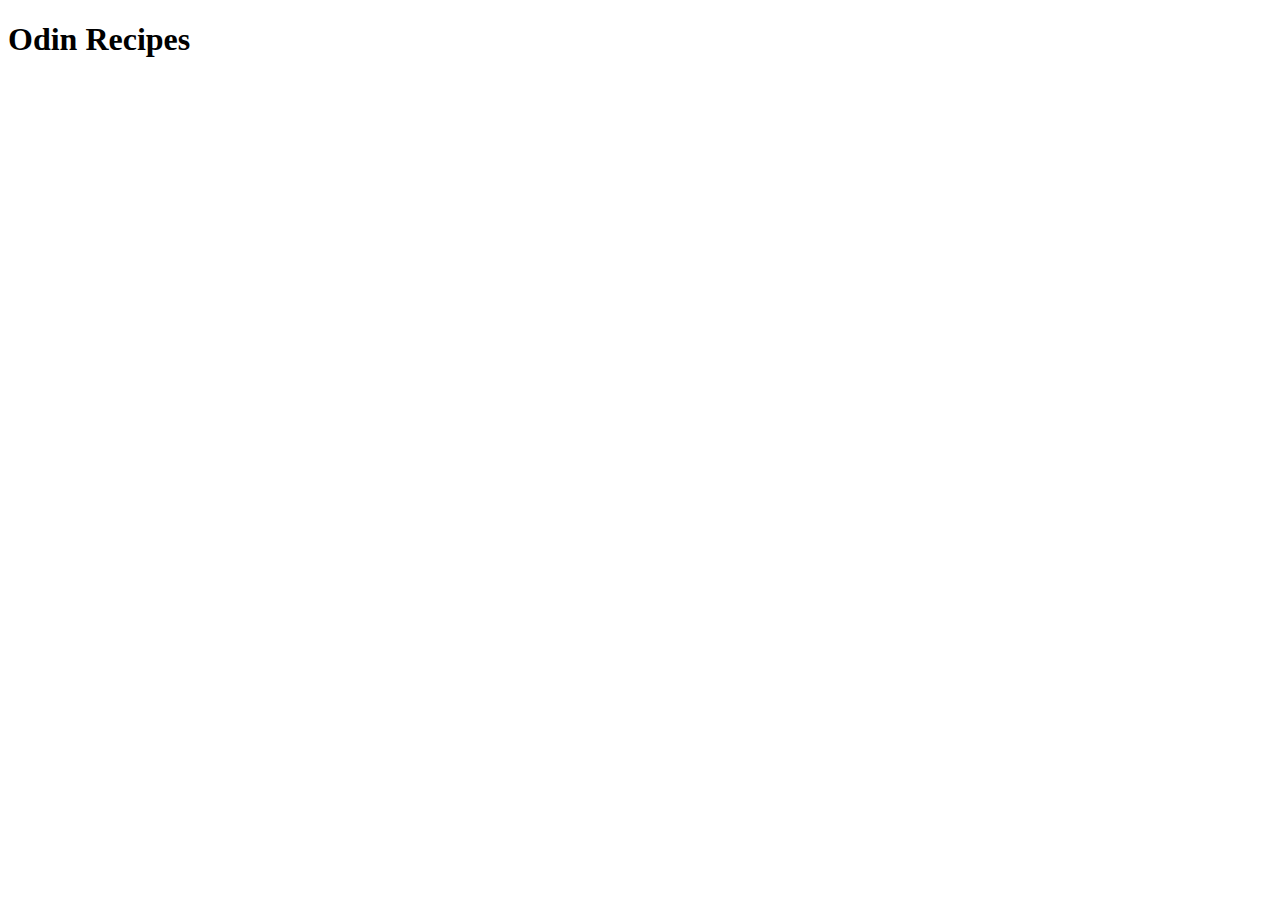
==== index.html @ 0289e225 "added code for index & content for README" ====
<!DOCTYPE html>
<html lang="en">
<head>
    <meta charset="UTF-8">
    <meta name="viewport" content="width=device-width, initial-scale=1.0">
    <title>Document</title>
</head>
<body>
    <h1>Odin Recipes</h1>
    
</body>
</html>
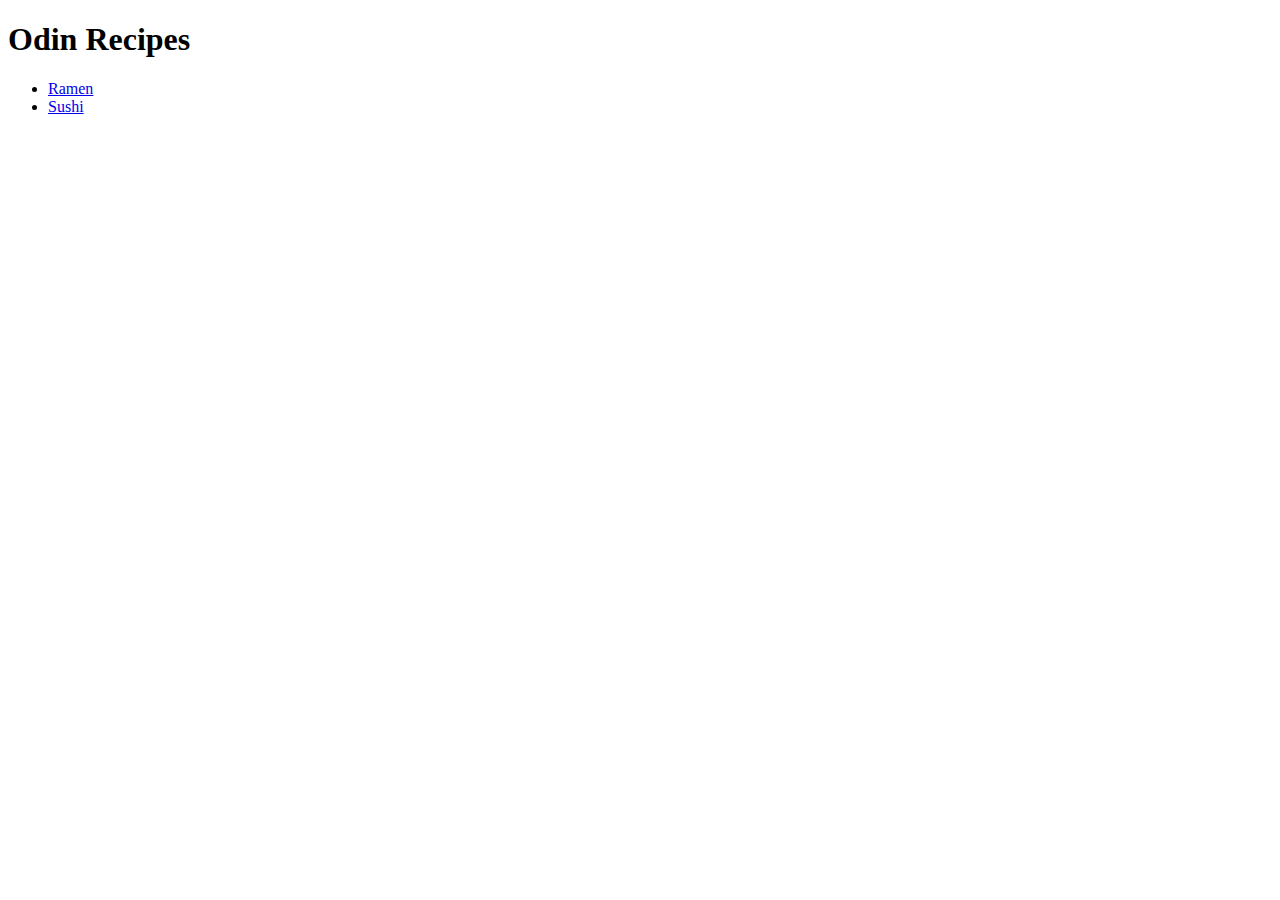
==== commit 3d0791a1: "added recipe links" ====
--- a/index.html
+++ b/index.html
@@ -7,6 +7,9 @@
 </head>
 <body>
     <h1>Odin Recipes</h1>
-    
+    <ul>
+        <li> <a href="recipes\ramen.html"> Ramen </a> </li>
+        <li> <a href="recipes\sushi.html"> Sushi </a> </li>
+    </ul>
 </body>
 </html>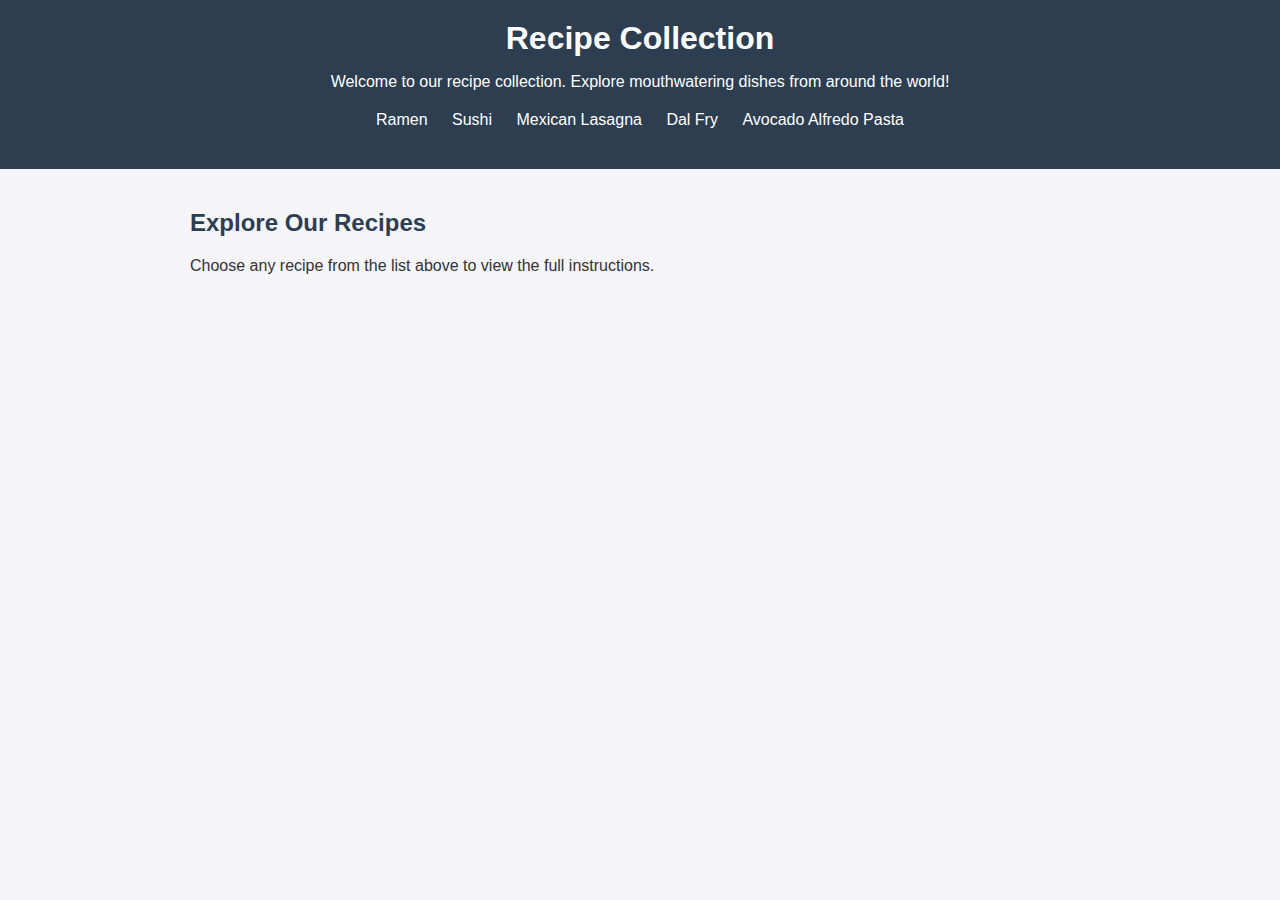
==== commit dfe21f15: "trying once again with more info" ====
--- a/index.html
+++ b/index.html
@@ -3,13 +3,28 @@
 <head>
     <meta charset="UTF-8">
     <meta name="viewport" content="width=device-width, initial-scale=1.0">
-    <title>Document</title>
+    <meta name="description" content="A collection of delicious recipes including Alfredo Pasta, Dal Fry, Mexican Lasagna, Ramen, and Sushi.">
+    <title>Recipe Collection</title>
+    <link rel="stylesheet" href="styles.css">
 </head>
 <body>
-    <h1>Odin Recipes</h1>
-    <ul>
-        <li> <a href="recipes\ramen.html"> Ramen </a> </li>
-        <li> <a href="recipes\sushi.html"> Sushi </a> </li>
-    </ul>
+    <header>
+        <h1>Recipe Collection</h1>
+        <p>Welcome to our recipe collection. Explore mouthwatering dishes from around the world!</p>
+        <nav>
+            <ul>
+                <li><a href="recipes/ramen.html">Ramen</a></li>
+                <li><a href="recipes/sushi.html">Sushi</a></li>
+                <li><a href="recipes/mexican-lasagna.html">Mexican Lasagna</a></li>
+                <li><a href="recipes/dal-fry.html">Dal Fry</a></li>
+                <li><a href="recipes/alfredo-pasta.html">Avocado Alfredo Pasta</a></li>
+            </ul>
+        </nav>
+    </header>
+
+    <main>
+        <h2>Explore Our Recipes</h2>
+        <p>Choose any recipe from the list above to view the full instructions.</p>
+    </main>
 </body>
-</html>+</html>
--- a/styles.css
+++ b/styles.css
@@ -0,0 +1,61 @@
+body {
+    font-family: Arial, sans-serif;
+    margin: 0;
+    padding: 0;
+    background-color: #f4f4f9;
+    color: #333;
+}
+
+header {
+    background-color: #2c3e50;
+    color: white;
+    padding: 20px;
+    text-align: center;
+}
+
+header h1 {
+    margin: 0;
+}
+
+nav ul {
+    list-style-type: none;
+    padding: 0;
+}
+
+nav ul li {
+    display: inline;
+    margin: 0 10px;
+}
+
+nav ul li a {
+    color: white;
+    text-decoration: none;
+}
+
+main {
+    padding: 20px;
+    max-width: 900px;
+    margin: 0 auto;
+}
+
+h2 {
+    color: #2c3e50;
+}
+
+footer {
+    background-color: #2c3e50;
+    color: white;
+    text-align: center;
+    padding: 10px;
+    position: fixed;
+    width: 100%;
+    bottom: 0;
+}
+
+ul, ol {
+    margin: 20px 0;
+}
+
+ul li, ol li {
+    margin: 5px 0;
+}
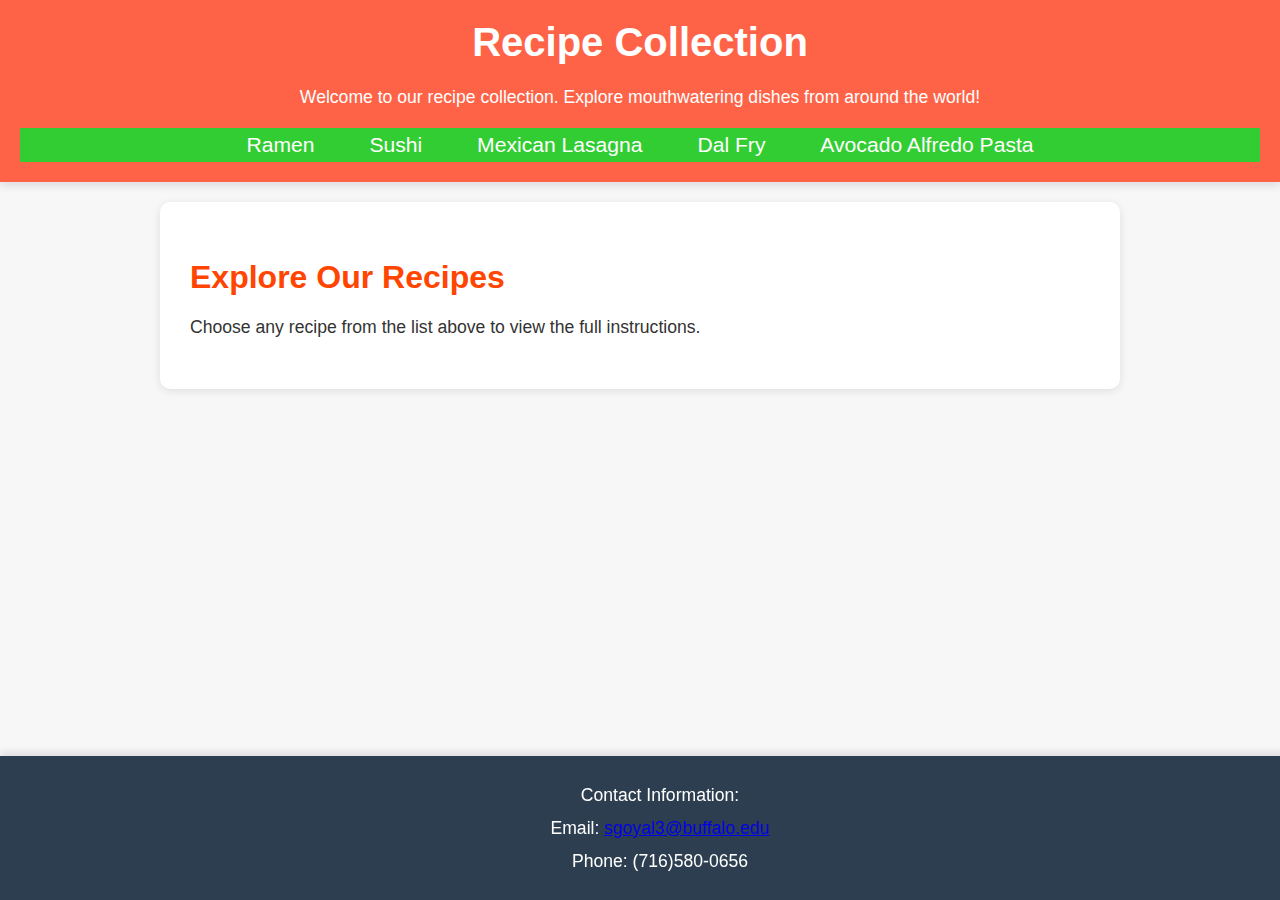
==== commit 3f70d6bf: "added code to make page more appealing" ====
--- a/index.html
+++ b/index.html
@@ -26,5 +26,11 @@
         <h2>Explore Our Recipes</h2>
         <p>Choose any recipe from the list above to view the full instructions.</p>
     </main>
+    <footer>
+        <p>Contact Information:</p>
+        <p>Email: <a href="mailto:sgoyal3@buffalo.edu">sgoyal3@buffalo.edu</a></p>
+        <p>Phone: (716)580-0656</p>
+    </footer>
+    
 </body>
 </html>
--- a/styles.css
+++ b/styles.css
@@ -1,61 +1,100 @@
+/* General Body Styles */
 body {
     font-family: Arial, sans-serif;
     margin: 0;
     padding: 0;
-    background-color: #f4f4f9;
-    color: #333;
+    background-color: #f7f7f7; /* Light grey background */
+    color: #333; /* Dark text for readability */
 }
 
+/* Header Styles */
 header {
-    background-color: #2c3e50;
+    background-color: #FF6347; /* Tomato Red */
     color: white;
     padding: 20px;
     text-align: center;
+    box-shadow: 0 4px 8px rgba(0, 0, 0, 0.1); /* Soft shadow */
 }
 
 header h1 {
     margin: 0;
+    font-size: 2.5em;
 }
 
+/* Navigation Bar */
 nav ul {
     list-style-type: none;
     padding: 0;
+    text-align: center;
+    background-color: #32CD32; /* Lime Green */
+    margin: 0;
 }
 
 nav ul li {
     display: inline;
-    margin: 0 10px;
+    margin: 0 15px;
 }
 
 nav ul li a {
     color: white;
+    font-size: 1.2em;
     text-decoration: none;
+    padding: 10px;
+    transition: background-color 0.3s;
 }
 
-main {
-    padding: 20px;
-    max-width: 900px;
-    margin: 0 auto;
+/* Hover effect for nav links */
+nav ul li a:hover {
+    background-color: #FFD700; /* Gold */
+    border-radius: 5px;
 }
 
-h2 {
-    color: #2c3e50;
+/* Main Content Area */
+main {
+    padding: 30px;
+    background-color: white;
+    max-width: 900px;
+    margin: 20px auto;
+    border-radius: 10px;
+    box-shadow: 0 2px 8px rgba(0, 0, 0, 0.1);
 }
 
-footer {
-    background-color: #2c3e50;
-    color: white;
-    text-align: center;
-    padding: 10px;
-    position: fixed;
-    width: 100%;
-    bottom: 0;
+/* Section Headings */
+h2 {
+    color: #FF4500; /* Orange Red */
+    font-size: 2em;
+    margin-bottom: 15px;
 }
 
+/* Paragraphs and Lists */
+p, ul, ol {
+    font-size: 1.1em;
+    line-height: 1.6;
+}
+
+/* Styling lists */
 ul, ol {
     margin: 20px 0;
+    padding-left: 20px;
 }
 
 ul li, ol li {
     margin: 5px 0;
 }
+
+/* Footer */
+footer {
+    background-color: #2c3e50; /* Dark Blue */
+    color: white;
+    text-align: center;
+    padding: 20px;
+    position: fixed;
+    width: 100%;
+    bottom: 0;
+    font-size: 1em;
+    box-shadow: 0 -4px 8px rgba(0, 0, 0, 0.1);
+}
+
+footer p {
+    margin: 5px 0;
+}
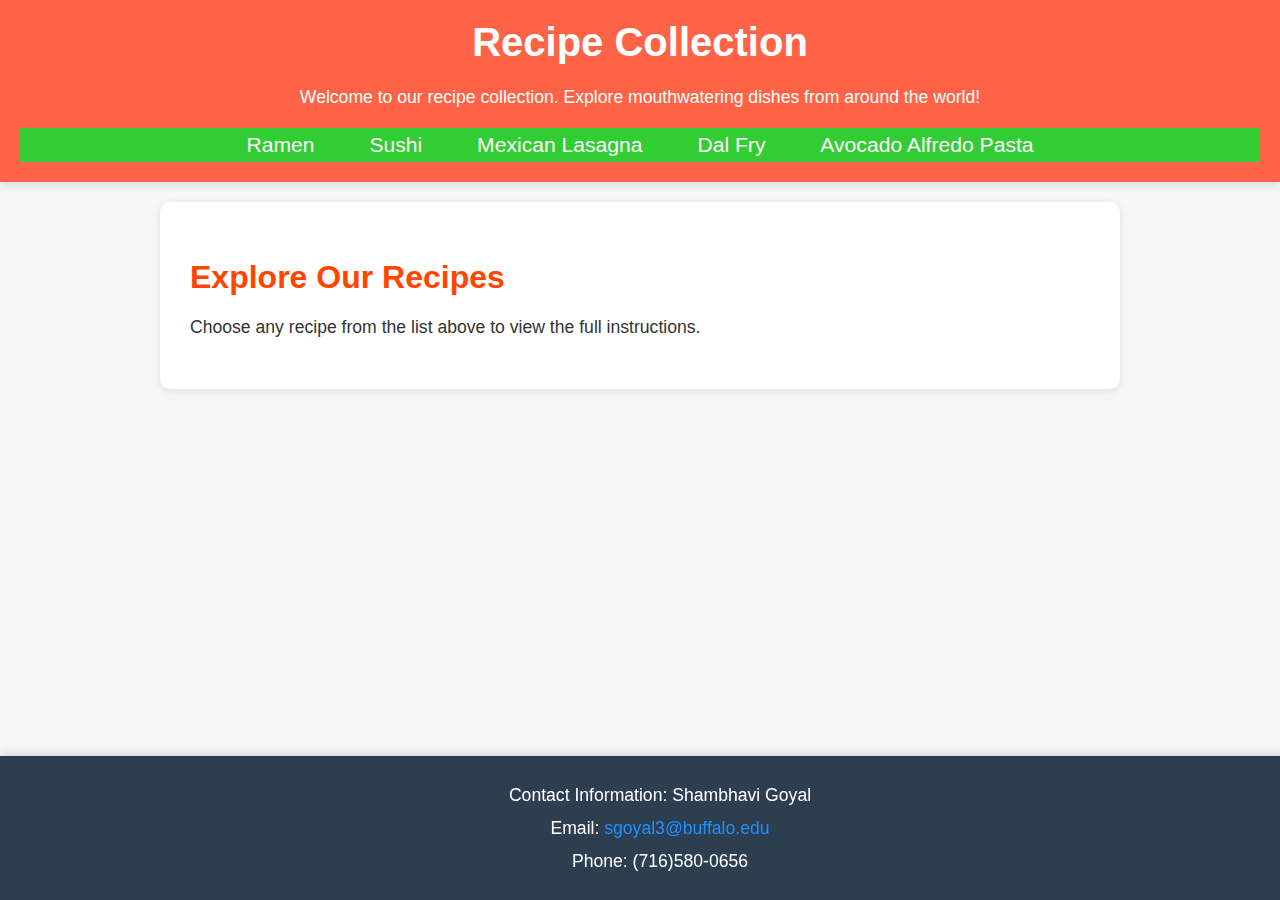
==== commit ec54739c: "added user's name & changed color of email address" ====
--- a/index.html
+++ b/index.html
@@ -27,7 +27,7 @@
         <p>Choose any recipe from the list above to view the full instructions.</p>
     </main>
     <footer>
-        <p>Contact Information:</p>
+        <p>Contact Information: Shambhavi Goyal</p>
         <p>Email: <a href="mailto:sgoyal3@buffalo.edu">sgoyal3@buffalo.edu</a></p>
         <p>Phone: (716)580-0656</p>
     </footer>
--- a/styles.css
+++ b/styles.css
@@ -98,3 +98,13 @@
 footer p {
     margin: 5px 0;
 }
+
+/* Style for email link */
+a {
+    color: #1E90FF; /* Blue color */
+    text-decoration: none; /* Removes underline */
+}
+
+a:hover {
+    color: #FF6347; /* Tomato color when hovered */
+}
